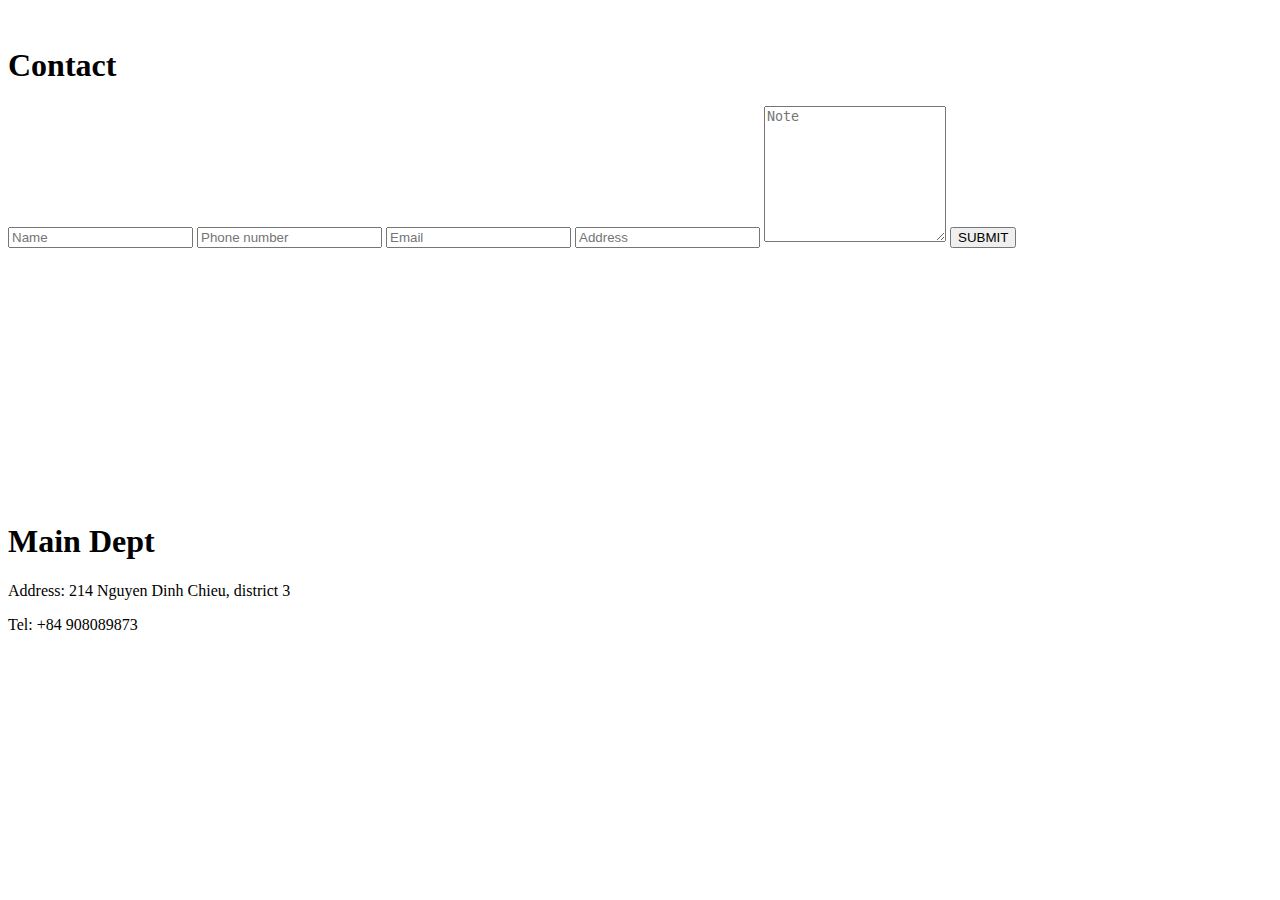
==== contact.html @ 369f2622 "Add files via upload" ====
<!doctype html>
<html>
<head>
<meta charset="UTF-8">
<title>Untitled Document</title>
	<link rel="stylesheet" href="all.min.css">
	<link rel="stylesheet" href="css/style.css">
	<link rel="stylesheet" href="css/thu-vien-css.css">
</head>
<body>
<div class="banner">
	<img src="images/Banner3.png" alt="">
<main>
	<div class="container">
		<h1 class="text-xanh">Contact</h1>
		<div class="col-4">
			<form action="#">
				<input type="text" placeholder="Name" class="form-control">
				<input type="tel" placeholder="Phone number" class="form-control">
				<input type="mail" placeholder="Email" class="form-control">
				<input type="text" placeholder="Address" class="form-control">
				<textarea placeholder="Note" class="form-control" style="height: 130px"></textarea>
				<button type="submit" class="btn">SUBMIT</button>
			
			</form>
		</div>
		<div class="col-6">
			<div class="vien-do">
			<iframe src="https://www.google.com/maps/embed?pb=!1m18!1m12!1m3!1d3919.424773799568!2d106.6900072!3d10.7787426!2m3!1f0!2f0!3f0!3m2!1i1024!2i768!4f13.1!3m3!1m2!1s0x31752f3a9dea4e07%3A0x8d370eb90fc8de21!2zMjE0IE5ndXnhu4VuIMSQw6xuaCBDaGnhu4N1LCBQaMaw4budbmcgNiwgUXXhuq1uIDMsIFRow6BuaCBwaOG7kSBI4buTIENow60gTWluaCwgVmnhu4d0IE5hbQ!5e0!3m2!1svi!2s!4v1708936571110!5m2!1svi!2s" width="100%" height="250" style="border:0;" allowfullscreen="" loading="lazy" referrerpolicy="no-referrer-when-downgrade"></iframe>
				<h1 class="text-xanh">Main Dept</h1>
				<p class="text">Address: 214 Nguyen Dinh Chieu, district 3</p>
				<p class="text">Tel: +84 908089873</p>
			
			</div>
			
		
		
		
		
		</div>
		
	
	
	
	
	
	</div>
	
	
	
	
	
	
	</main>


	
	
	
	
	
	
	
	
	
	</div>
</body>
</html>
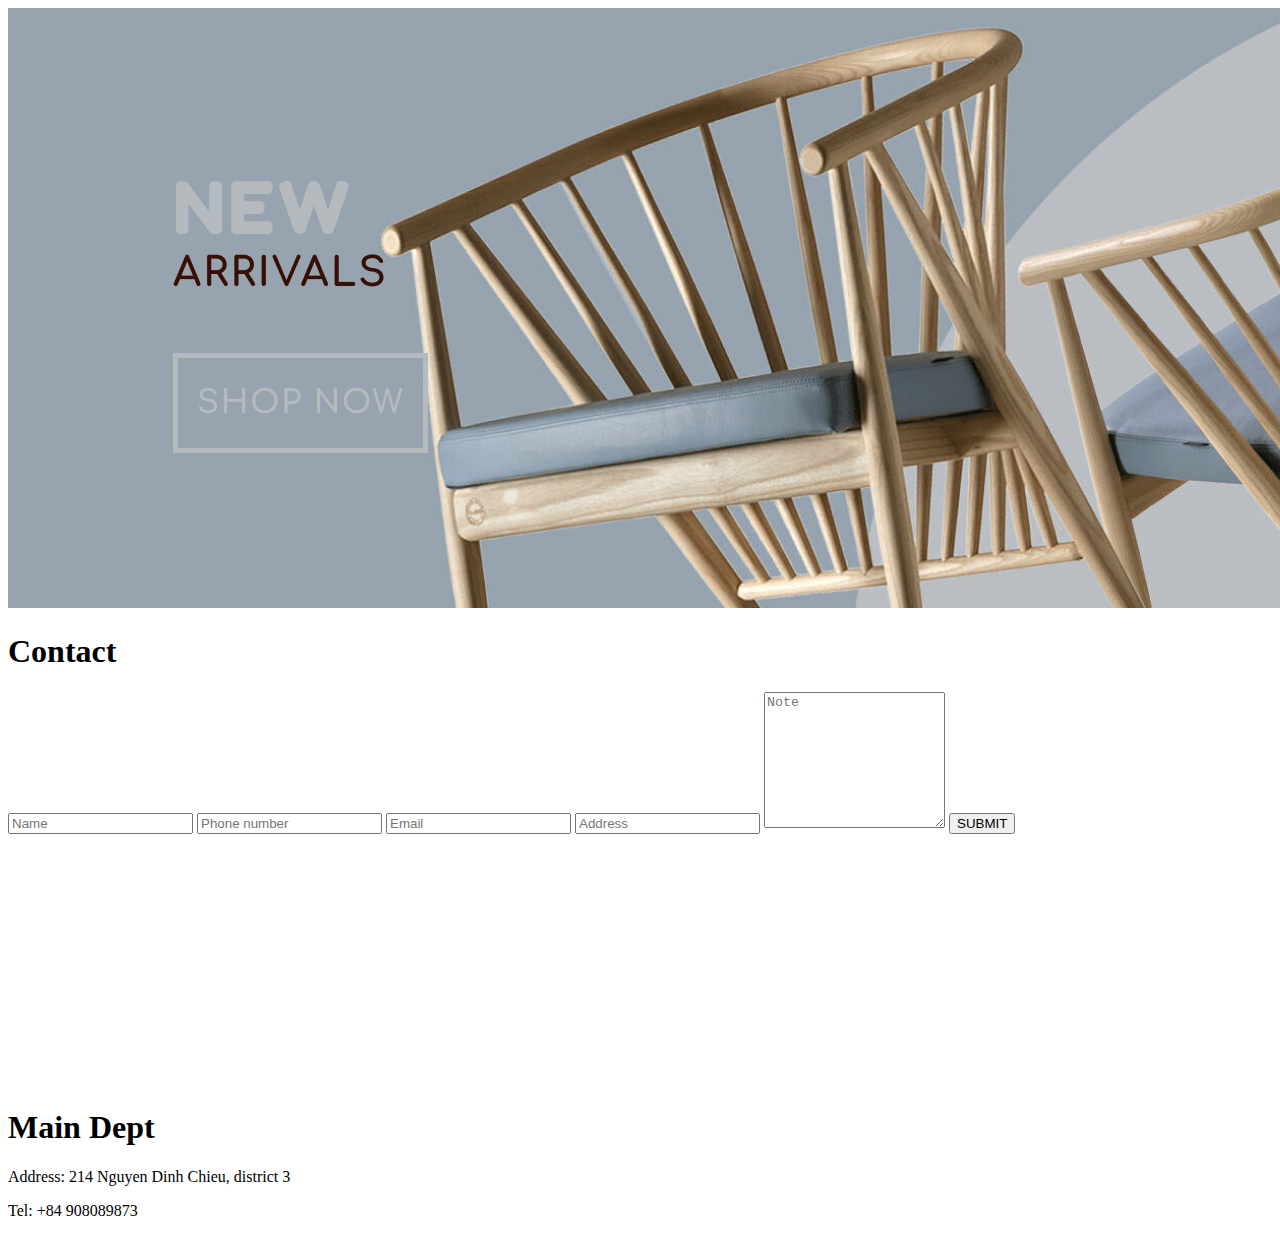
==== commit 85dedabc: "Add files via upload" ====
--- a/contact.html
+++ b/contact.html
@@ -2,7 +2,7 @@
 <html>
 <head>
 <meta charset="UTF-8">
-<title>Untitled Document</title>
+<title>Contact</title>
 	<link rel="stylesheet" href="all.min.css">
 	<link rel="stylesheet" href="css/style.css">
 	<link rel="stylesheet" href="css/thu-vien-css.css">
